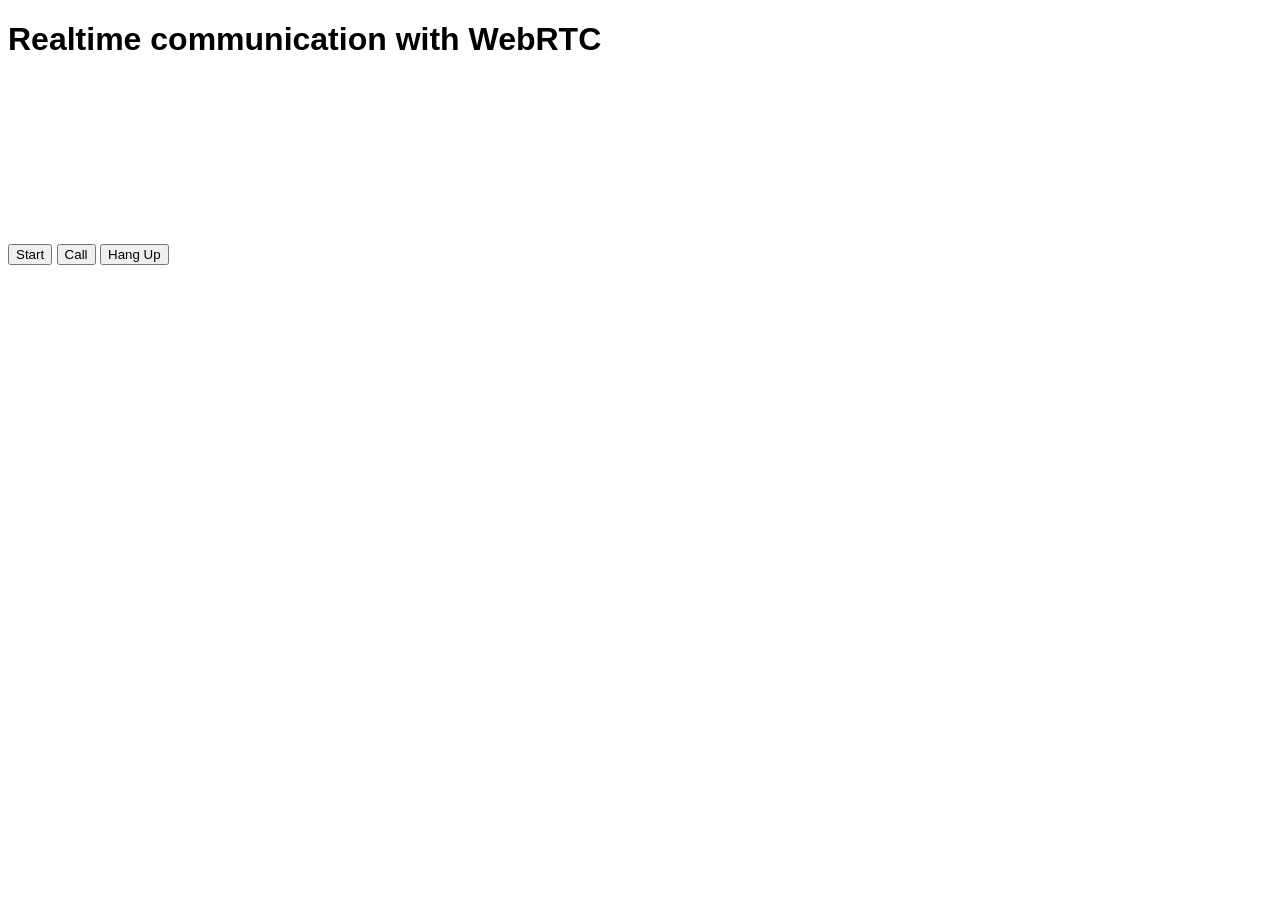
==== client/index.html @ 39fd0a77 "first commit'" ====
<!DOCTYPE html>
<html>
<head>
  <title>Realtime communication with WebRTC</title>
  <link rel="stylesheet" href="css/main.css" />
</head>
<body>
  <h1>Realtime communication with WebRTC</h1>

  <video id="localVideo" autoplay playsinline></video>
  <video id="remoteVideo" autoplay playsinline></video>

  <div>
    <button id="startButton">Start</button>
    <button id="callButton">Call</button>
    <button id="hangupButton">Hang Up</button>
  </div> 

  <script src="https://webrtc.github.io/adapter/adapter-latest.js"></script>
  <script src="https://cdn.socket.io/socket.io-1.2.0.js"></script>
  <script src="https://code.jquery.com/jquery-1.11.1.js"></script>
  <script src="js/main.js"></script>
</body>
</html>
---- client/css/main.css ----
body {
  font-family: sans-serif;
}

video {
  max-width: 100%;
  width: 320px;
}
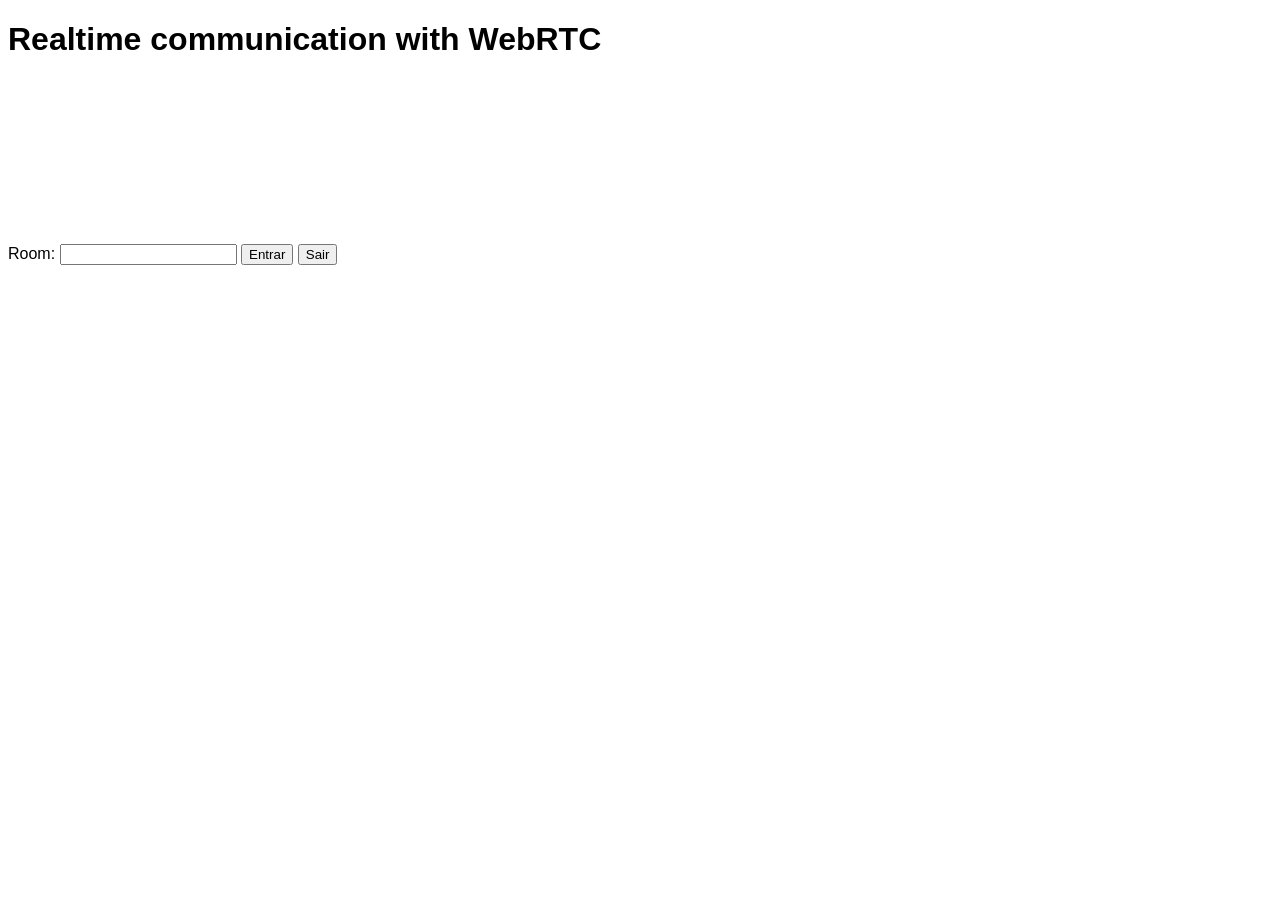
==== commit d4dcdc75: "fix bugs" ====
--- a/client/index.html
+++ b/client/index.html
@@ -2,7 +2,7 @@
 <html>
 <head>
   <title>Realtime communication with WebRTC</title>
-  <link rel="stylesheet" href="css/main.css" />
+  <link rel="stylesheet" href="./css/main.css" />
 </head>
 <body>
   <h1>Realtime communication with WebRTC</h1>
@@ -11,14 +11,16 @@
   <video id="remoteVideo" autoplay playsinline></video>
 
   <div>
-    <button id="startButton">Start</button>
-    <button id="callButton">Call</button>
-    <button id="hangupButton">Hang Up</button>
+    <form id="videoCallForm">
+      Room: <input id="roomInput">
+      <button id="callButton" type="submit">Entrar</button>
+      <button id="hangupButton">Sair</button>
+    </form>
   </div> 
 
   <script src="https://webrtc.github.io/adapter/adapter-latest.js"></script>
   <script src="https://cdn.socket.io/socket.io-1.2.0.js"></script>
   <script src="https://code.jquery.com/jquery-1.11.1.js"></script>
-  <script src="js/main.js"></script>
+  <script src="./js/main.js"></script>
 </body>
 </html>
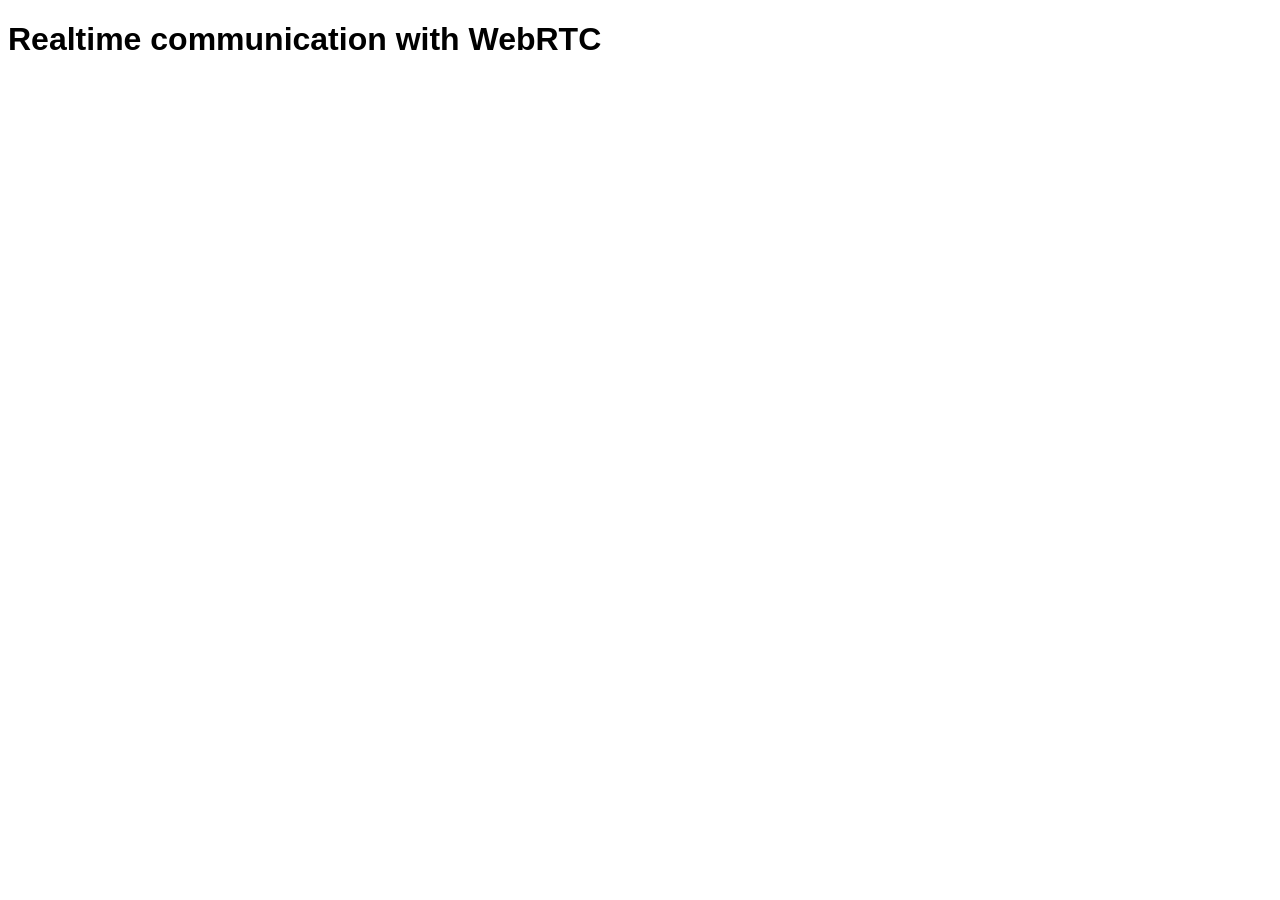
==== commit adaf89ff: "remove code for first step on workshop" ====
--- a/client/index.html
+++ b/client/index.html
@@ -7,16 +7,7 @@
 <body>
   <h1>Realtime communication with WebRTC</h1>
 
-  <video id="localVideo" autoplay playsinline></video>
-  <video id="remoteVideo" autoplay playsinline></video>
-
-  <div>
-    <form id="videoCallForm">
-      Room: <input id="roomInput">
-      <button id="callButton" type="submit">Entrar</button>
-      <button id="hangupButton">Sair</button>
-    </form>
-  </div> 
+  <!-- Insira HTML AQUI -->
 
   <script src="https://webrtc.github.io/adapter/adapter-latest.js"></script>
   <script src="https://cdn.socket.io/socket.io-1.2.0.js"></script>
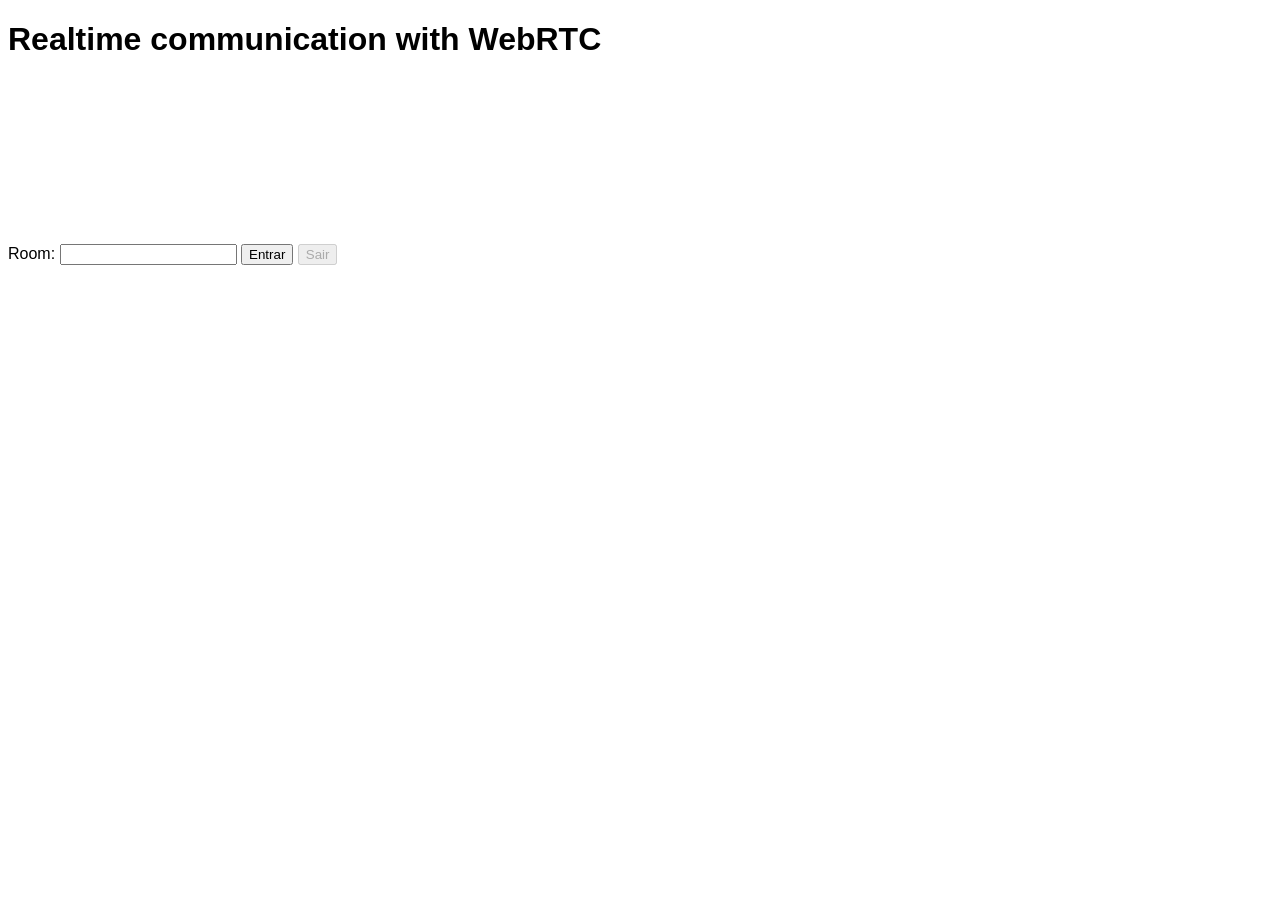
==== commit 33130c54: "add forgotten html content" ====
--- a/client/index.html
+++ b/client/index.html
@@ -8,6 +8,16 @@
   <h1>Realtime communication with WebRTC</h1>
 
   <!-- Insira HTML AQUI -->
+  <video id="localVideo" autoplay playsinline></video>
+  <video id="remoteVideo" autoplay playsinline></video>
+  
+  <div>
+    <form id="videoCallForm">
+      Room: <input id="roomInput">
+      <button id="callButton" type="submit">Entrar</button>
+      <button id="hangupButton">Sair</button>
+    </form>
+  </div>
 
   <script src="https://webrtc.github.io/adapter/adapter-latest.js"></script>
   <script src="https://cdn.socket.io/socket.io-1.2.0.js"></script>
